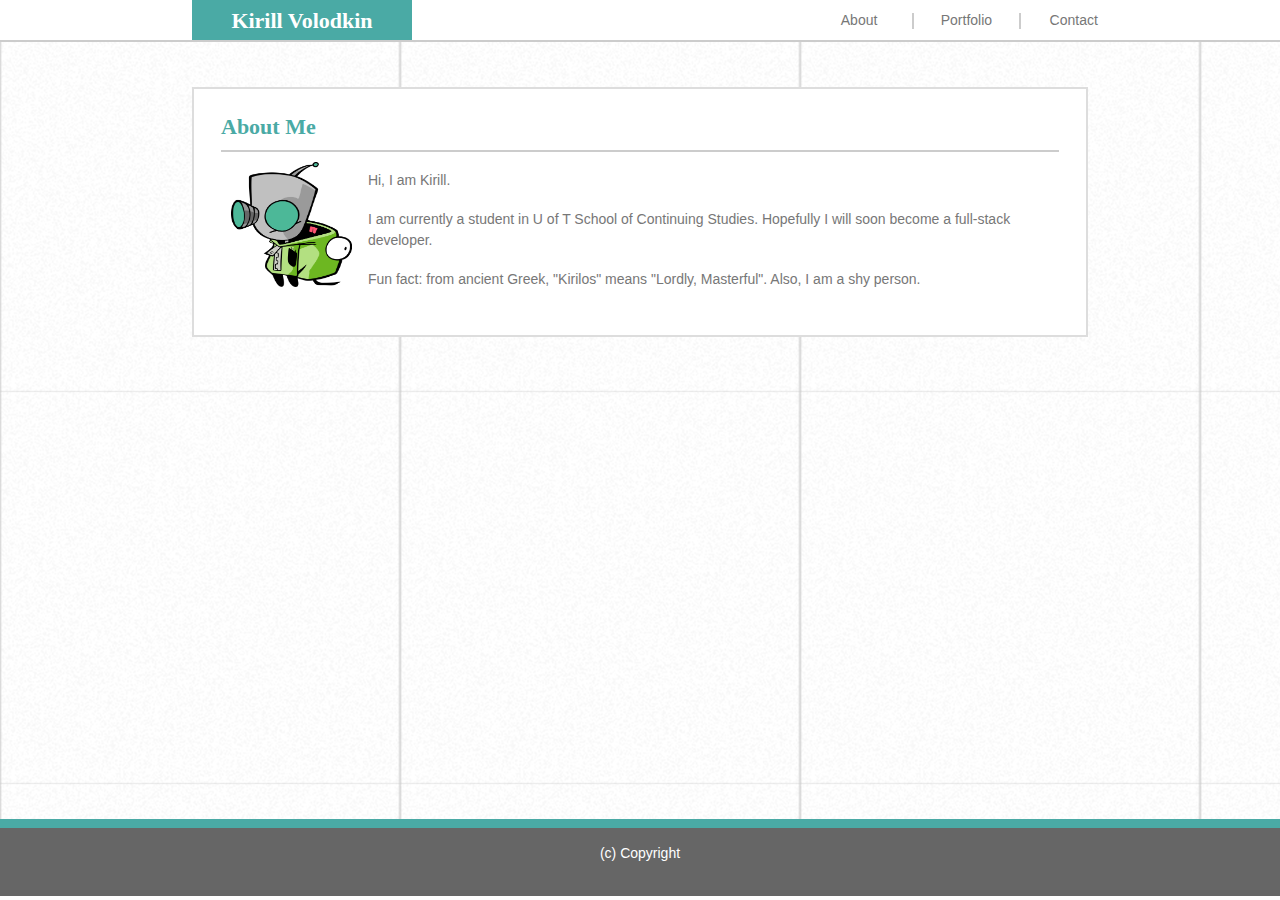
==== index.html @ e01193d7 "updated css to incorporate media queries, changed units from vh, vw to rem mostly" ====
<!DOCTYPE html>
<html>
    <head>
        <meta charset="UTF-8">
        <link href="assets/css/style.css" rel="stylesheet" type="text/css">
        <title>Kirill Volodkin Portfolio Page</title>
    </head>

    <body>
        <div class="general">
            <div class="top">
                <h1 id="name">Kirill Volodkin</h1>
                <nav class="links">
                    <a href="index.html">About</a>
                    <a class="left-bordered" href="portfolio.html">Portfolio</a>
                    <a class="left-bordered" href="contact.html">Contact</a>
                </nav>
            </div>
            <div class="info">
                <h2 class="info-header">About Me</h2>
                <div class="info-data">
                    <img id="portfolio-image" src="assets/images/GIR_-_Dog_Suit_Art.png"/>
                    <div id="description">
                        <p>Hi, I am Kirill.</p>
                        <p>I am currently a student in U of T School of Continuing Studies. Hopefully I will soon become a full-stack developer.</p>
                        <p>Fun fact: from ancient Greek, "Kirilos" means "Lordly, Masterful". Also, I am a shy person.</p>
                    </div>
                </div>    
            </div>
        </div>
        <footer>
            (c) Copyright
        </footer>
        

    </body>
</html>
---- assets/css/style.css ----
html, body, div, span, applet, object, iframe,
h1, h2, h3, h4, h5, h6, p, blockquote, pre,
a, abbr, acronym, address, big, cite, code,
del, dfn, em, img, ins, kbd, q, s, samp,
small, strike, strong, sub, sup, tt, var,
b, u, i, center,
dl, dt, dd, ol, ul, li,
fieldset, form, label, legend,
table, caption, tbody, tfoot, thead, tr, th, td,
article, aside, canvas, details, embed, 
figure, figcaption, footer, header, hgroup, 
menu, nav, output, ruby, section, summary,
time, mark, audio, video {
	margin: 0;
	padding: 0;
	border: 0;
	font-size: 100%;
	font: inherit;
	vertical-align: baseline;
}
/* HTML5 display-role reset for older browsers */
article, aside, details, figcaption, figure, 
footer, header, hgroup, menu, nav, section {
	display: block;
}
body {
	line-height: 1;
}
ol, ul {
	list-style: none;
}
blockquote, q {
	quotes: none;
}
blockquote:before, blockquote:after,
q:before, q:after {
	content: '';
	content: none;
}
table {
	border-collapse: collapse;
	border-spacing: 0;
}

/* New element, class and id style definitions start here */

footer {
    border-top: 1vh solid #4aaaa5;
    text-align: center;
    padding: 2vh 0vw 2vh 0vw;
    /* margin-top: 5vh;  */
    background-color: #666666;
    color: white;
    height: 3.5vh;
}

p {
    margin: 2vh 0.5vw 2vh 0.5vw;
    line-height: 1.5;
    color: #777777;
}

label {
    display: inline-block;
    color: #777777;
    margin: 1vh 0vw 0.5vh 0vw;
    padding: 1vh 0vw 0.5vh 0vw;
}

.info {
    margin: 5vh 15% 5vh 15%;
    padding: 3vh;
    background-color: #ffffff;
    border: #dddddd 2px solid;
    display: flex;
    flex-direction: column;
}

#portfolio-image {
    width: 125px;
    height: 125px;
    float: left;
    margin: 10px;
}

.links {
    margin: 0vh 12vw 0vh 0vw;
    padding: 0.8rem 0px 0px 0px;
    width: 20rem;
    height: 1rem;
    display: flex;
    justify-content: flex-end;
}

.top {
    height: 2.6rem;
    background-color: #ffffff;
    border-bottom: 2px #cccccc solid;
    box-sizing: border-box;
    display: flex;
    justify-content: space-between;
}

.info-header {
    text-align: left;
    border-bottom: 2px #cccccc solid;
    padding: 0px 0px 12px 0px;
    color: #4aaaa5;
}

.info-data {
    display: flex;
    flex-wrap: nowrap;
    /* justify-content: space-around; */
}

#name {
    margin: 0% 0% 0% 15%;
    padding: 10px 5px 0px 5px;
    width: 220px;
    height: 2.5rem;
    background-color: #4aaaa5;
    color: white;  
    float: left;
    text-align: center;
    box-sizing: border-box;
}

#name, .info-header {
    font-family: 'Georgia', Times, Times New Roman, serif;
    font-size: 22px;
    font-weight: bold;
}

.general {
    background-image: url("../images/so-white.png");
    background-color: #cccccc;
    min-height: 95vh;
    margin-bottom: -4vh; 
}

footer, p, .links, button, label {
    font-family: 'Arial', 'Helvetica Neue', Helvetica, sans-serif;
    font-size: 14px;
}

.left-bordered {
    border-left: 2px #cccccc solid;
}

a {
    width: 5rem;
    padding: 0vh 1vw 0vh 1vw;
    text-align: center;
    color: #777777;
    text-decoration: none;
}

a:hover {
    color: #4aaaa5;
}

button {
    background-color: #4aaaa5;
    color: white; 
    margin-top: 2.5rem;
    border-style: solid;
    border-color: #4aaaa5;
    width: 7rem;
    height: 3rem;
    font-size: 16px;
}

button:hover {
    background-color: #777777;
}

input {
    width: 99.5%;
    margin: 0.5vh 0.5vw 1vh 0vw;
    border-radius: 5px;
    border-width: 1px;
    border-style: solid;
    border-color: #cccccc;
    height: 3vh;

}

#message-box {
    height: 10vh;
    border-radius: 5px;
    width: 99%;
    resize: vertical;
    border-color: #cccccc;
}

.portfolio-box {
    width: 30%;
    height: 25vh;
    display: inline-block;
    border: #cccccc solid 2px;
    margin: 3vh 6vw 3vh 6vw;   
    padding: 0vh; 
}

#hangman {
    background-image: url("../images/Hangman.jpg");
    background-size: 100%;
}
#rpg {
    background-image: url("../images/RPG.jpg");
    background-size: 100%;
}
#trivia {
    background-image: url("../images/Puzzle.jpg");
    background-size: 100%;
}
#widget {
    background-image: url("../images/Widget.jpg");
    background-size: 100%;
}
#rock {
    background-image: url("../images/Rock_Paper_Scissors.jpg");
    background-size: 100%;
}

.portfolio-item-name {
    display: inline-block;
    width: 100%;
    height: 25px;
    background-color: #4aaaa5;
    color: white;
    padding-top: 1vh;
    font-size: 3vh;
    padding: 0vh;
    margin: 0vh;
    margin-top: 18vh;
}

@media only screen and (max-width: 768px) {
    #name {
        margin: 0px 0px 0px 5%;
    }
    .info {
        margin: 5vh 5% 5vh 5%;
    }
    .info-data {
        flex-wrap: wrap;
        justify-content: center;
    }
}


@media only screen and (max-width: 640px) {
    #name {
        margin: 0px 0px 0px 1%;
        width: 100%;
        height: 3.5rem;
    }
    .links {
        width: 100%;
        justify-content: space-around;
        height: 2rem;
    }
    .info {
        margin: 5vh 1% 5vh 1%;
    }
    .top {
        flex-direction: column;
        justify-content: center;
        height: 5rem;
    }
    .left-bordered {
        border: none;
    }
}
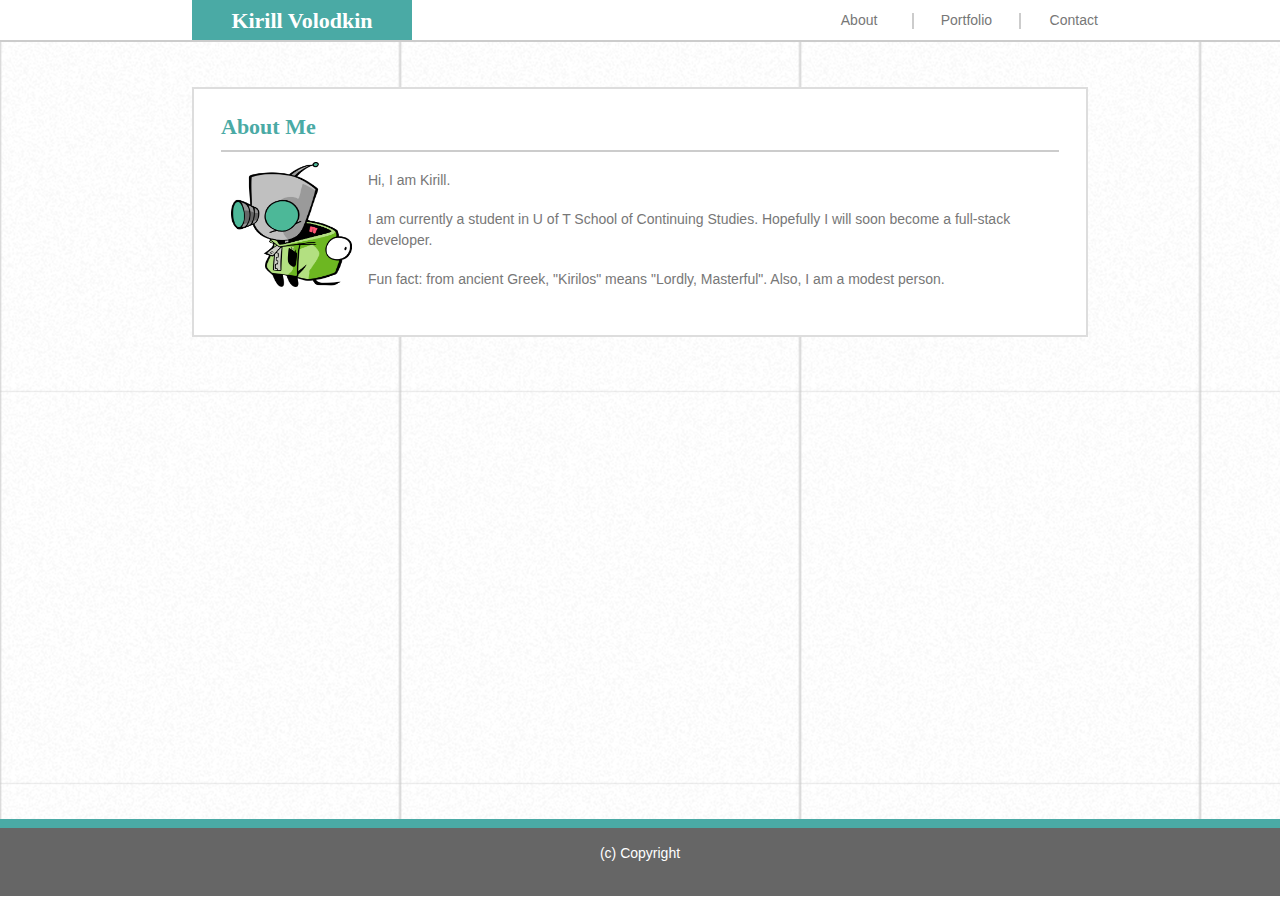
==== commit 1eeabd2f: "more updates to the css, mostly for the Portfolio page related items" ====
--- a/index.html
+++ b/index.html
@@ -23,7 +23,7 @@
                     <div id="description">
                         <p>Hi, I am Kirill.</p>
                         <p>I am currently a student in U of T School of Continuing Studies. Hopefully I will soon become a full-stack developer.</p>
-                        <p>Fun fact: from ancient Greek, "Kirilos" means "Lordly, Masterful". Also, I am a shy person.</p>
+                        <p>Fun fact: from ancient Greek, "Kirilos" means "Lordly, Masterful". Also, I am a modest person.</p>
                     </div>
                 </div>    
             </div>
--- a/assets/css/style.css
+++ b/assets/css/style.css
@@ -77,36 +77,36 @@
     flex-direction: column;
 }
 
+.links {
+    margin: 0vh 12vw 0vh 0vw;
+    padding: 0.8rem 0px 0px 0px;
+    width: 20rem;
+    height: 1rem;
+    display: flex;
+    justify-content: flex-end;
+}
+
+.top {
+    height: 2.6rem;
+    background-color: #ffffff;
+    border-bottom: 2px #cccccc solid;
+    box-sizing: border-box;
+    display: flex;
+    justify-content: space-between;
+}
+
+.info-header {
+    text-align: left;
+    border-bottom: 2px #cccccc solid;
+    padding: 0px 0px 12px 0px;
+    color: #4aaaa5;
+}
+
 #portfolio-image {
     width: 125px;
     height: 125px;
     float: left;
     margin: 10px;
-}
-
-.links {
-    margin: 0vh 12vw 0vh 0vw;
-    padding: 0.8rem 0px 0px 0px;
-    width: 20rem;
-    height: 1rem;
-    display: flex;
-    justify-content: flex-end;
-}
-
-.top {
-    height: 2.6rem;
-    background-color: #ffffff;
-    border-bottom: 2px #cccccc solid;
-    box-sizing: border-box;
-    display: flex;
-    justify-content: space-between;
-}
-
-.info-header {
-    text-align: left;
-    border-bottom: 2px #cccccc solid;
-    padding: 0px 0px 12px 0px;
-    color: #4aaaa5;
 }
 
 .info-data {
@@ -183,24 +183,30 @@
     border-width: 1px;
     border-style: solid;
     border-color: #cccccc;
-    height: 3vh;
+    height: 1.5rem;
 
 }
 
 #message-box {
-    height: 10vh;
+    height: 15vh;
     border-radius: 5px;
     width: 99%;
     resize: vertical;
     border-color: #cccccc;
 }
 
+#all-portfolios {
+    display: flex;
+    flex-wrap: wrap;
+    flex-direction: row;
+}
+
 .portfolio-box {
-    width: 30%;
-    height: 25vh;
+    width: 15rem;
+    height: 11rem;
     display: inline-block;
     border: #cccccc solid 2px;
-    margin: 3vh 6vw 3vh 6vw;   
+    margin: 1.5rem 1rem 1.5rem 1rem;   
     padding: 0vh; 
 }
 
@@ -232,10 +238,10 @@
     background-color: #4aaaa5;
     color: white;
     padding-top: 1vh;
-    font-size: 3vh;
+    font-size: 1rem;
     padding: 0vh;
     margin: 0vh;
-    margin-top: 18vh;
+    margin-top: 8rem;
 }
 
 @media only screen and (max-width: 768px) {
@@ -248,6 +254,9 @@
     .info-data {
         flex-wrap: wrap;
         justify-content: center;
+    }
+    .portfolio-box {
+        margin: 1.5rem 1rem 1.5rem 1rem;
     }
 }
 
@@ -274,4 +283,9 @@
     .left-bordered {
         border: none;
     }
+
+    #all-portfolios {
+        flex-direction: column;
+        align-items: center;
+    }
 }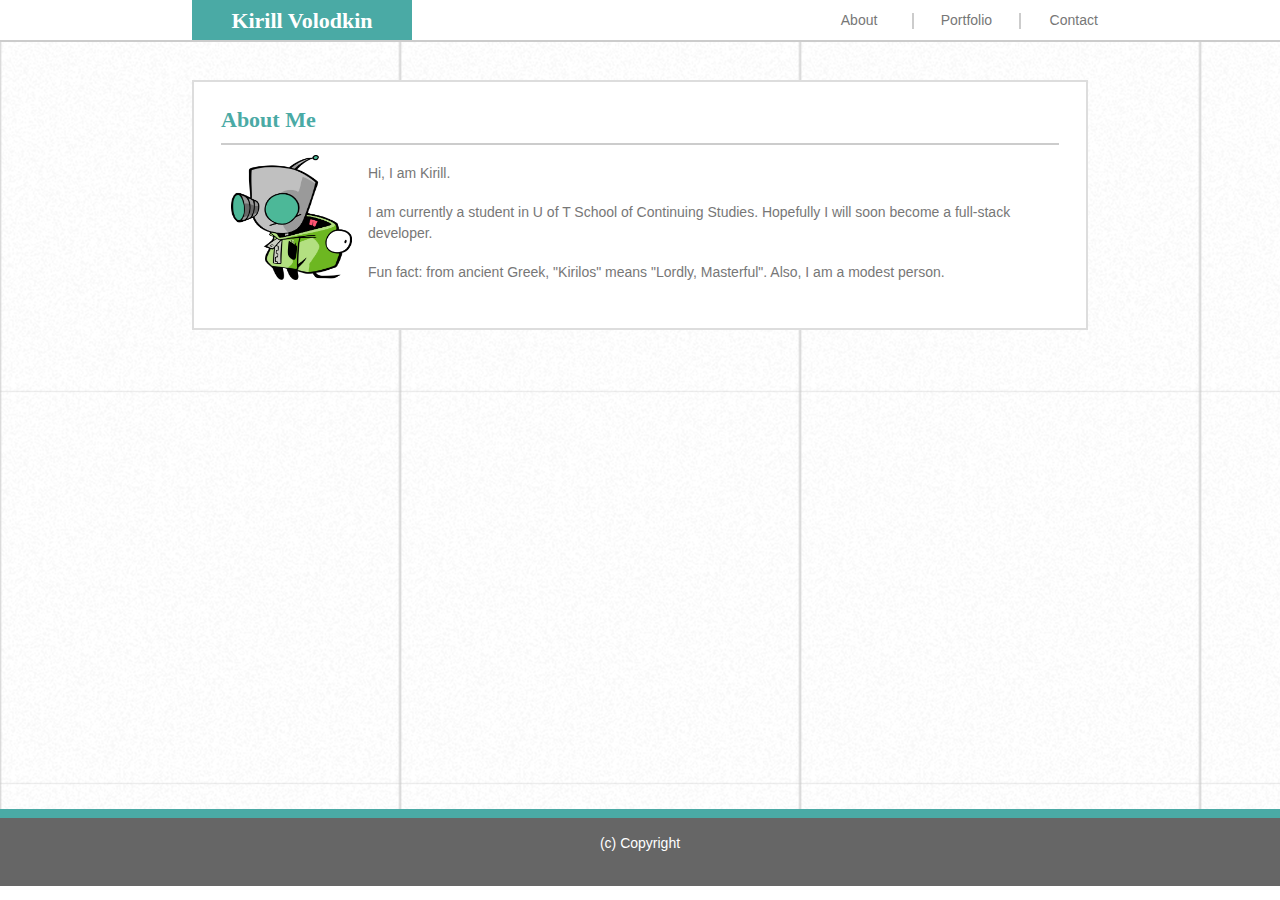
==== commit c828d2b1: "added sticky navbar for big screens and absolute for a small one" ====
--- a/index.html
+++ b/index.html
@@ -2,6 +2,7 @@
 <html>
     <head>
         <meta charset="UTF-8">
+        <meta name="viewport" content="width=device-width, initial-scale=1.0">
         <link href="assets/css/style.css" rel="stylesheet" type="text/css">
         <title>Kirill Volodkin Portfolio Page</title>
     </head>
@@ -16,6 +17,7 @@
                     <a class="left-bordered" href="contact.html">Contact</a>
                 </nav>
             </div>
+            <div class="divider"></div>
             <div class="info">
                 <h2 class="info-header">About Me</h2>
                 <div class="info-data">
--- a/assets/css/style.css
+++ b/assets/css/style.css
@@ -45,6 +45,10 @@
 
 /* New element, class and id style definitions start here */
 
+body {
+    margin: 0;
+}
+
 footer {
     border-top: 1vh solid #4aaaa5;
     text-align: center;
@@ -69,7 +73,7 @@
 }
 
 .info {
-    margin: 5vh 15% 5vh 15%;
+    margin: 0rem 15% 2rem 15%;
     padding: 3vh;
     background-color: #ffffff;
     border: #dddddd 2px solid;
@@ -87,12 +91,16 @@
 }
 
 .top {
+    overflow: hidden;
     height: 2.6rem;
     background-color: #ffffff;
     border-bottom: 2px #cccccc solid;
     box-sizing: border-box;
     display: flex;
     justify-content: space-between;
+    width: 100%;
+    position: fixed;
+    top: 0;
 }
 
 .info-header {
@@ -136,8 +144,10 @@
 .general {
     background-image: url("../images/so-white.png");
     background-color: #cccccc;
-    min-height: 95vh;
+    min-height: 85vh;
     margin-bottom: -4vh; 
+    margin-top: 0;
+    padding-top: 5rem;
 }
 
 footer, p, .links, button, label {
@@ -279,6 +289,7 @@
         flex-direction: column;
         justify-content: center;
         height: 5rem;
+        position: absolute;
     }
     .left-bordered {
         border: none;
